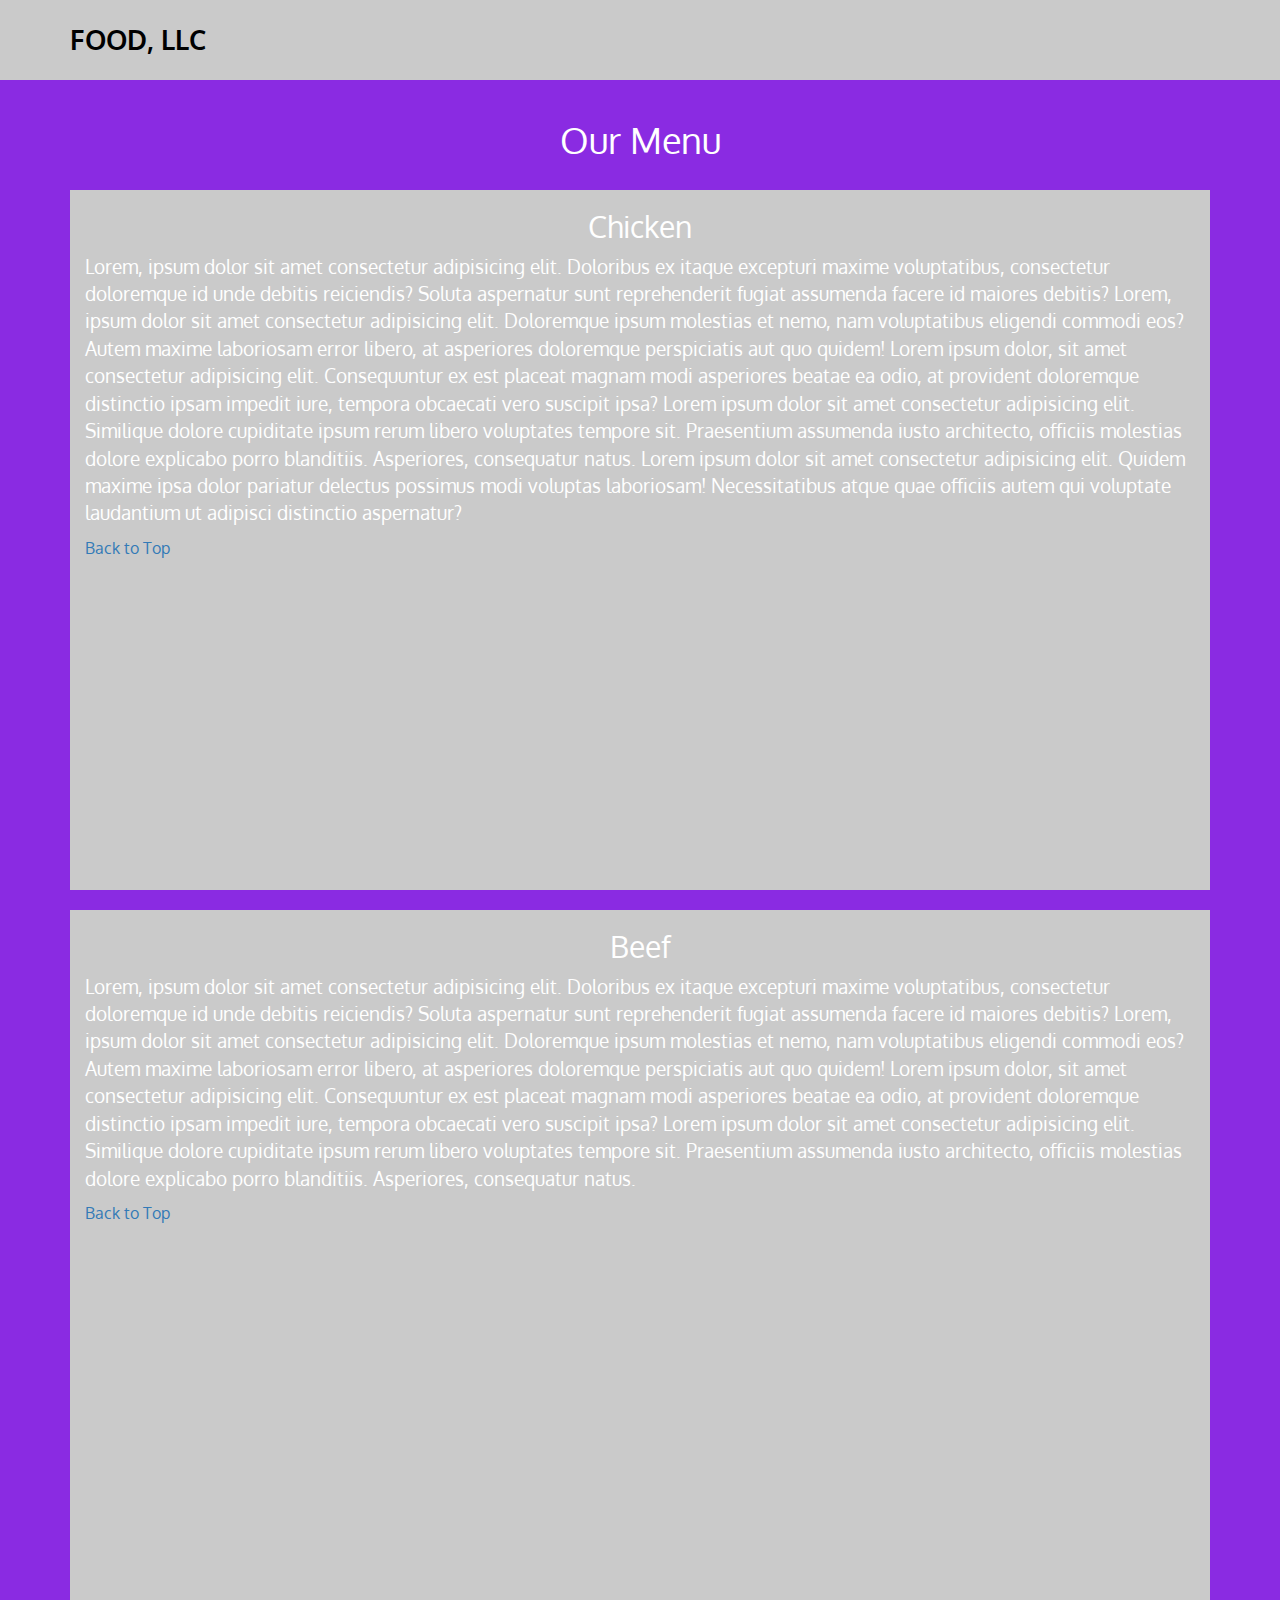
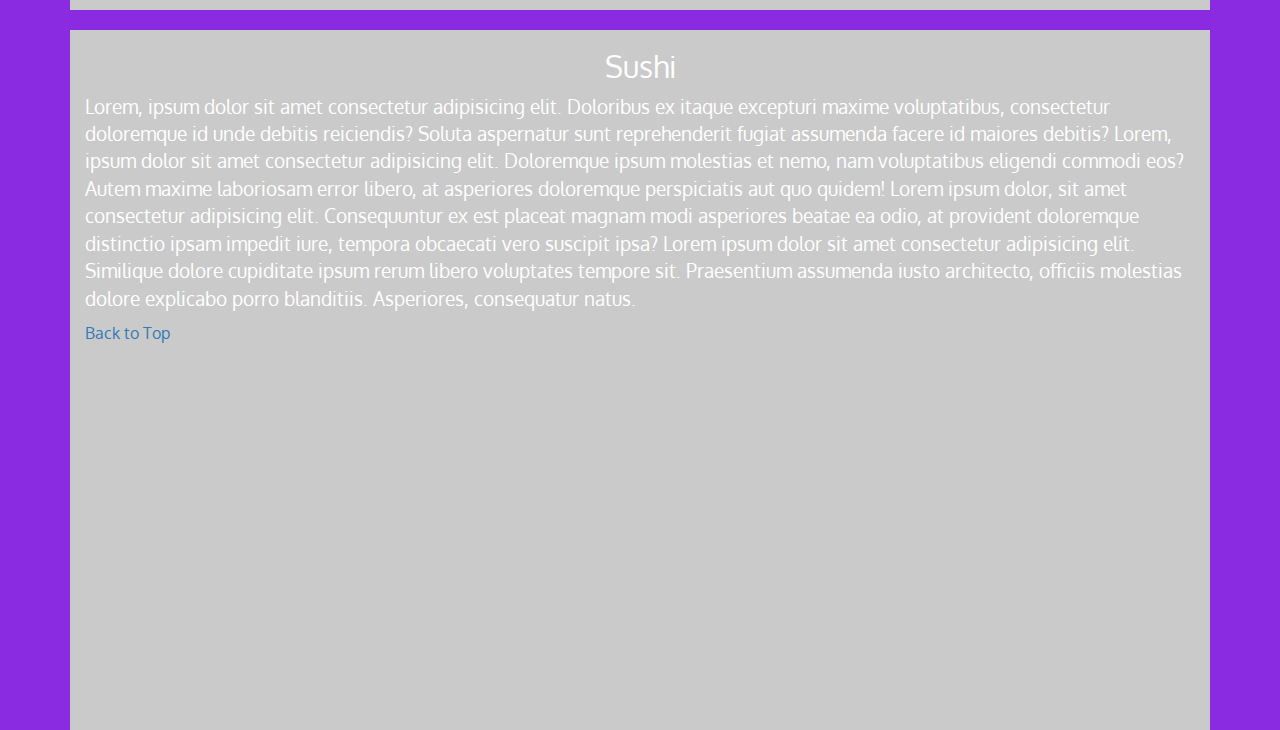
==== Solution-module-3/index.html @ bfbbb3c3 "Solution module 3" ====
<!doctype html>
<html lang="en">
  <head>
    <meta charset="utf-8">
    <meta http-equiv="X-UA-Compatible" content="IE=edge">
    <meta name="viewport" content="width=device-width, initial-scale=1">
    <title>Solution Coursera Module 3</title>
    <link rel="stylesheet" href="css/bootstrap.min.css">
    <link rel="stylesheet" href="css/styles.css">
    <link href='https://fonts.googleapis.com/css?family=Oxygen:400,300,700' rel='stylesheet' type='text/css'>
    <link href='https://fonts.googleapis.com/css?family=Lora' rel='stylesheet' type='text/css'>
  </head>
<body>
  <header>
    <nav id="header-nav" class="navbar navbar-default">
      <div class="container" id="start">
        <div class="navbar-header">
          <div class="navbar-brand">
            <a href="index.html" id="brand-name"><h1>Food, LLC</h1></a>
          </div>

          </div>

          <button type="button" class="navbar-toggle collapsed visible-xs button" data-toggle="collapse" data-target="#collapsable-nav" aria-expanded="false">
            <span class="sr-only">Toggle navigation</span>
            <span class="icon-bar"></span>
            <span class="icon-bar"></span>
            <span class="icon-bar"></span>
          </button>
        </div>

        <div id="collapsable-nav" class="collapse navbar-collapse">
           <ul id="nav-list" class="nav navbar-nav navbar-right text-center">
            <li class="visible-xs">
              <a class="nav-link" href="#chicken">Chicken</a>
            </li>
            <li class="visible-xs">
              <a href="#beef">Beef</a>
            </li>
            <li class="visible-xs">
              <a href="#sushi">Sushi</a>
            </li>
          </ul><!-- #nav-list -->
        </div><!-- .collapse .navbar-collapse -->
      </div><!-- .container -->
    </nav><!-- #header-nav -->
  </header>

<div class="container">
  <div class="main-title">
    <h1 class="text-center">Our Menu</h1>
  </div>

  <div class="container-fluid">
  
  <section class="row">
    <div id="chicken" class="section-tiles col-xs-12">
      <h2 id="section-header" class="text-center">Chicken</h2> 
      <p class="description-text">Lorem, ipsum dolor sit amet consectetur adipisicing elit. Doloribus ex itaque excepturi maxime voluptatibus, consectetur doloremque id unde debitis reiciendis? Soluta aspernatur sunt reprehenderit fugiat assumenda facere id maiores debitis? Lorem, ipsum dolor sit amet consectetur adipisicing elit. Doloremque ipsum molestias et nemo, nam voluptatibus eligendi commodi eos? Autem maxime laboriosam error libero, at asperiores doloremque perspiciatis aut quo quidem! Lorem ipsum dolor, sit amet consectetur adipisicing elit. Consequuntur ex est placeat magnam modi asperiores beatae ea odio, at provident doloremque distinctio ipsam impedit iure, tempora obcaecati vero suscipit ipsa? Lorem ipsum dolor sit amet consectetur adipisicing elit. Similique dolore cupiditate ipsum rerum libero voluptates tempore sit. Praesentium assumenda iusto architecto, officiis molestias dolore explicabo porro blanditiis. Asperiores, consequatur natus. Lorem ipsum dolor sit amet consectetur adipisicing elit. Quidem maxime ipsa dolor pariatur delectus possimus modi voluptas laboriosam! Necessitatibus atque quae officiis autem qui voluptate laudantium ut adipisci distinctio aspernatur?<br></p><a href="#start">Back to Top</a>
    </div>
    <div id="beef" class="section-tiles col-xs-12">
      <h2 id="section-header"class="text-center">Beef</h2> 
      <p class="description-text">Lorem, ipsum dolor sit amet consectetur adipisicing elit. Doloribus ex itaque excepturi maxime voluptatibus, consectetur doloremque id unde debitis reiciendis? Soluta aspernatur sunt reprehenderit fugiat assumenda facere id maiores debitis? Lorem, ipsum dolor sit amet consectetur adipisicing elit. Doloremque ipsum molestias et nemo, nam voluptatibus eligendi commodi eos? Autem maxime laboriosam error libero, at asperiores doloremque perspiciatis aut quo quidem! Lorem ipsum dolor, sit amet consectetur adipisicing elit. Consequuntur ex est placeat magnam modi asperiores beatae ea odio, at provident doloremque distinctio ipsam impedit iure, tempora obcaecati vero suscipit ipsa? Lorem ipsum dolor sit amet consectetur adipisicing elit. Similique dolore cupiditate ipsum rerum libero voluptates tempore sit. Praesentium assumenda iusto architecto, officiis molestias dolore explicabo porro blanditiis. Asperiores, consequatur natus.</p><a href="#start">Back to Top</a>
    </div>
    <div id="sushi" class="col-xs-12">
      <h2 id="section-header"class="section-tiles text-center">Sushi</h2> 
      <p class="description-text">Lorem, ipsum dolor sit amet consectetur adipisicing elit. Doloribus ex itaque excepturi maxime voluptatibus, consectetur doloremque id unde debitis reiciendis? Soluta aspernatur sunt reprehenderit fugiat assumenda facere id maiores debitis? Lorem, ipsum dolor sit amet consectetur adipisicing elit. Doloremque ipsum molestias et nemo, nam voluptatibus eligendi commodi eos? Autem maxime laboriosam error libero, at asperiores doloremque perspiciatis aut quo quidem! Lorem ipsum dolor, sit amet consectetur adipisicing elit. Consequuntur ex est placeat magnam modi asperiores beatae ea odio, at provident doloremque distinctio ipsam impedit iure, tempora obcaecati vero suscipit ipsa? Lorem ipsum dolor sit amet consectetur adipisicing elit. Similique dolore cupiditate ipsum rerum libero voluptates tempore sit. Praesentium assumenda iusto architecto, officiis molestias dolore explicabo porro blanditiis. Asperiores, consequatur natus.</p><a href="#start">Back to Top</a>
    </div>
  </div>

</div>

  <!-- jQuery (Bootstrap JS plugins depend on it) -->
  <script src="js/jquery-2.1.4.min.js"></script>
  <script src="js/bootstrap.min.js"></script>
  <script src="js/script.js"></script>
</body>
</html>
---- Solution-module-3/css/styles.css ----
body {
  font-family: 'Oxygen', sans-serif;
  font-size: 16px;
  color: #ffffff;
  background-color: blueviolet;
}

/* Header */

#header-nav {
  background-color: #cacaca;
  border-radius: 0px;
  border: 0;
}

.navbar-brand h1 {
  font-size: 1.5em;
  text-transform: uppercase;
  font-weight: bold;
  color: black;
  margin-top: 10px

}

.navbar-brand>a:hover, .navbar-brand>a:focus, .navbar-brand>h1:hover, .navbar-brand>h1:focus {
  text-decoration: none;
  color: black;
}

li:hover, li:focus{
  background-color: #b700ff;
}

.navbar-header {
  height: 80px
}

.button {
  position: absolute;
  right: 0;
  top: 20px;
}

/*End of Header*/
/*Main Page*/

.description-text {
  font-size: 1.2em;
}

#chicken, #beef, #sushi {
  background-color: #cacaca;
  margin-top: 20px;
  height: 700px;
}

/* End of Main Page*/
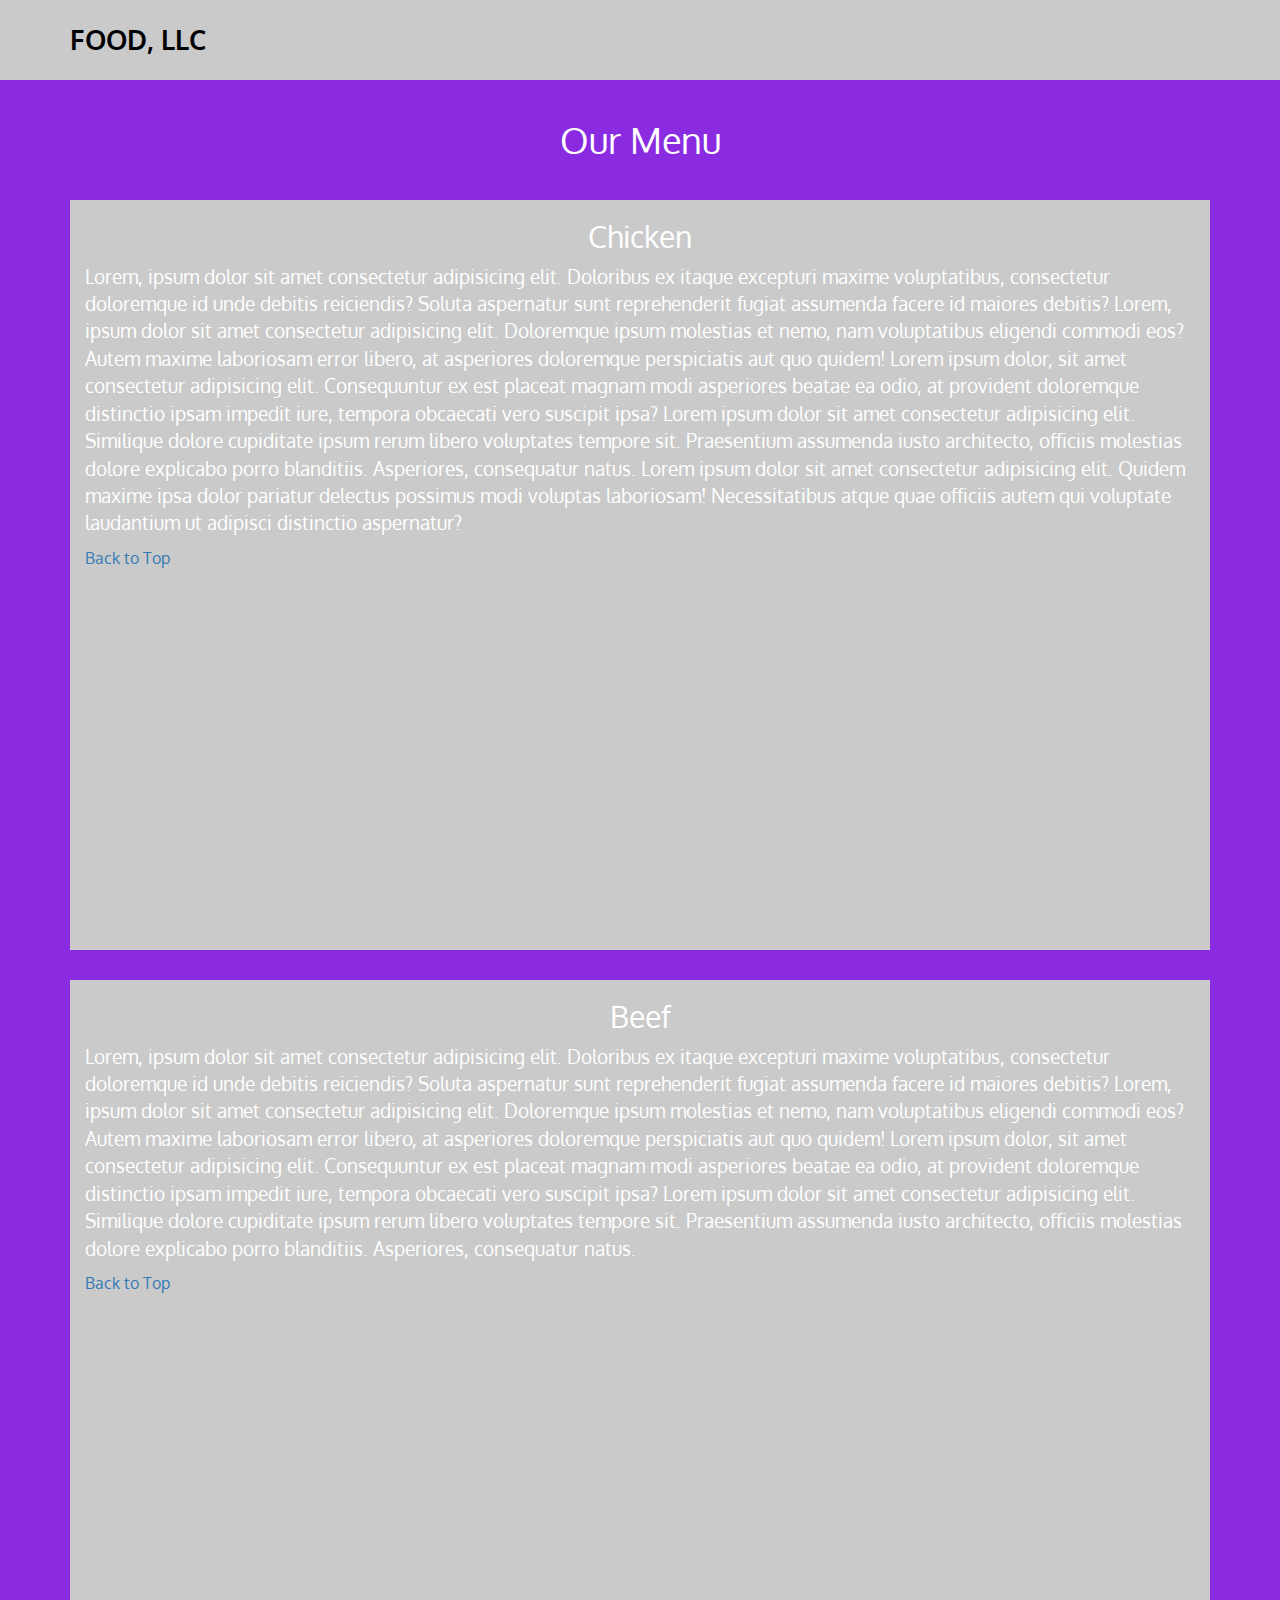
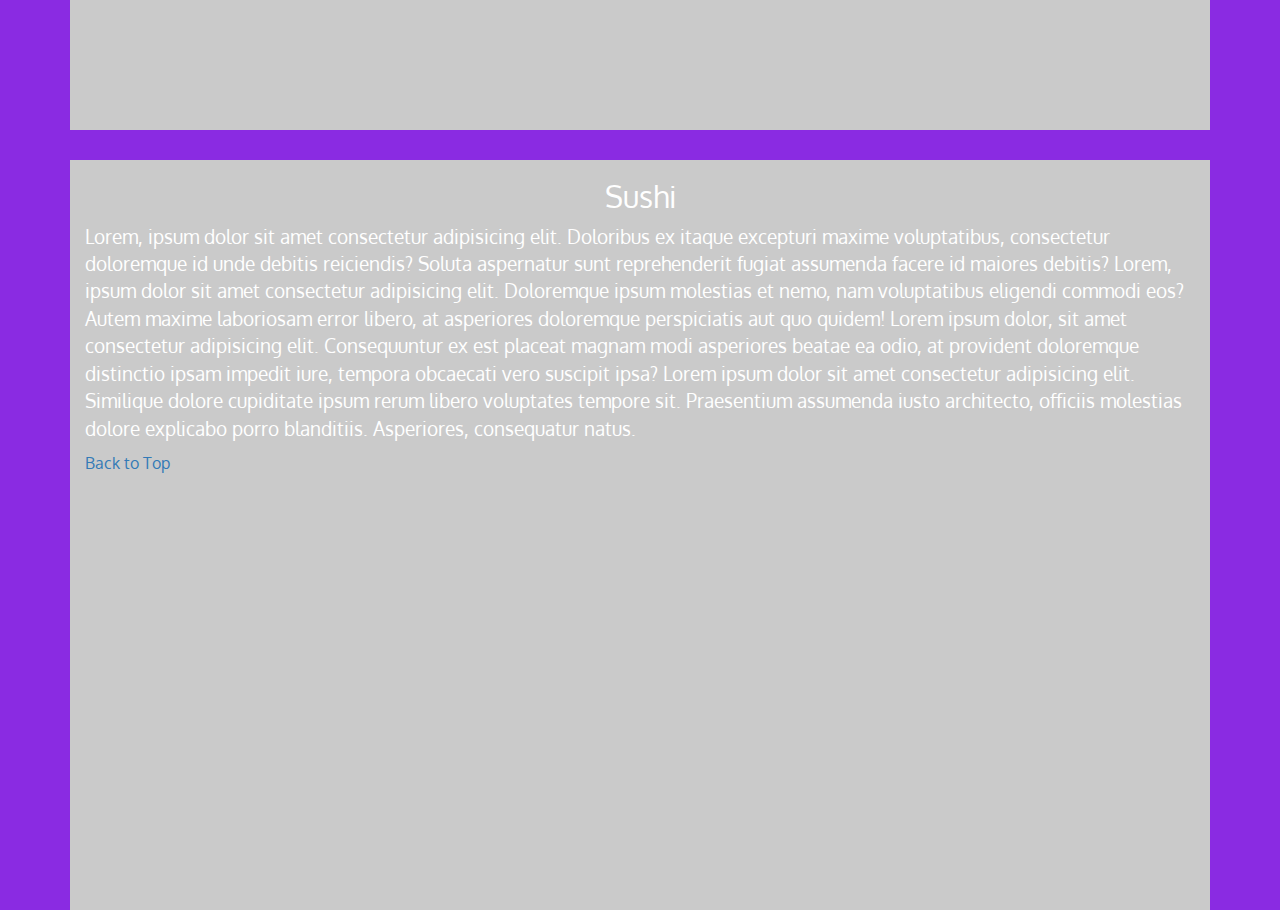
==== commit 45a32597: "last changes" ====
--- a/Solution-module-3/index.html
+++ b/Solution-module-3/index.html
@@ -50,20 +50,19 @@
   <div class="main-title">
     <h1 class="text-center">Our Menu</h1>
   </div>
-
-  <div class="container-fluid">
   
-  <section class="row">
-    <div id="chicken" class="section-tiles col-xs-12">
+  <section class="row centered">
+    <div class="container" id="container-tile">
+    <div id="chicken" class="section-tiles col-xs-12 centered">
       <h2 id="section-header" class="text-center">Chicken</h2> 
       <p class="description-text">Lorem, ipsum dolor sit amet consectetur adipisicing elit. Doloribus ex itaque excepturi maxime voluptatibus, consectetur doloremque id unde debitis reiciendis? Soluta aspernatur sunt reprehenderit fugiat assumenda facere id maiores debitis? Lorem, ipsum dolor sit amet consectetur adipisicing elit. Doloremque ipsum molestias et nemo, nam voluptatibus eligendi commodi eos? Autem maxime laboriosam error libero, at asperiores doloremque perspiciatis aut quo quidem! Lorem ipsum dolor, sit amet consectetur adipisicing elit. Consequuntur ex est placeat magnam modi asperiores beatae ea odio, at provident doloremque distinctio ipsam impedit iure, tempora obcaecati vero suscipit ipsa? Lorem ipsum dolor sit amet consectetur adipisicing elit. Similique dolore cupiditate ipsum rerum libero voluptates tempore sit. Praesentium assumenda iusto architecto, officiis molestias dolore explicabo porro blanditiis. Asperiores, consequatur natus. Lorem ipsum dolor sit amet consectetur adipisicing elit. Quidem maxime ipsa dolor pariatur delectus possimus modi voluptas laboriosam! Necessitatibus atque quae officiis autem qui voluptate laudantium ut adipisci distinctio aspernatur?<br></p><a href="#start">Back to Top</a>
     </div>
-    <div id="beef" class="section-tiles col-xs-12">
+    <div id="beef" class="section-tiles col-xs-12 centered">
       <h2 id="section-header"class="text-center">Beef</h2> 
       <p class="description-text">Lorem, ipsum dolor sit amet consectetur adipisicing elit. Doloribus ex itaque excepturi maxime voluptatibus, consectetur doloremque id unde debitis reiciendis? Soluta aspernatur sunt reprehenderit fugiat assumenda facere id maiores debitis? Lorem, ipsum dolor sit amet consectetur adipisicing elit. Doloremque ipsum molestias et nemo, nam voluptatibus eligendi commodi eos? Autem maxime laboriosam error libero, at asperiores doloremque perspiciatis aut quo quidem! Lorem ipsum dolor, sit amet consectetur adipisicing elit. Consequuntur ex est placeat magnam modi asperiores beatae ea odio, at provident doloremque distinctio ipsam impedit iure, tempora obcaecati vero suscipit ipsa? Lorem ipsum dolor sit amet consectetur adipisicing elit. Similique dolore cupiditate ipsum rerum libero voluptates tempore sit. Praesentium assumenda iusto architecto, officiis molestias dolore explicabo porro blanditiis. Asperiores, consequatur natus.</p><a href="#start">Back to Top</a>
     </div>
-    <div id="sushi" class="col-xs-12">
-      <h2 id="section-header"class="section-tiles text-center">Sushi</h2> 
+    <div id="sushi" class="section-tiles col-xs-12 centered">
+      <h2 id="section-header"class="text-center">Sushi</h2> 
       <p class="description-text">Lorem, ipsum dolor sit amet consectetur adipisicing elit. Doloribus ex itaque excepturi maxime voluptatibus, consectetur doloremque id unde debitis reiciendis? Soluta aspernatur sunt reprehenderit fugiat assumenda facere id maiores debitis? Lorem, ipsum dolor sit amet consectetur adipisicing elit. Doloremque ipsum molestias et nemo, nam voluptatibus eligendi commodi eos? Autem maxime laboriosam error libero, at asperiores doloremque perspiciatis aut quo quidem! Lorem ipsum dolor, sit amet consectetur adipisicing elit. Consequuntur ex est placeat magnam modi asperiores beatae ea odio, at provident doloremque distinctio ipsam impedit iure, tempora obcaecati vero suscipit ipsa? Lorem ipsum dolor sit amet consectetur adipisicing elit. Similique dolore cupiditate ipsum rerum libero voluptates tempore sit. Praesentium assumenda iusto architecto, officiis molestias dolore explicabo porro blanditiis. Asperiores, consequatur natus.</p><a href="#start">Back to Top</a>
     </div>
   </div>
--- a/Solution-module-3/css/styles.css
+++ b/Solution-module-3/css/styles.css
@@ -50,8 +50,15 @@
 
 #chicken, #beef, #sushi {
   background-color: #cacaca;
-  margin-top: 20px;
-  height: 700px;
+  margin-top: 30px;
+  height: 750px;
 }
 
-/* End of Main Page*/+/* End of Main Page*/
+
+@media (max-width: 767px) {
+#container-tile {
+  padding-right: 10%;
+  padding-left: 10%;
+}
+}